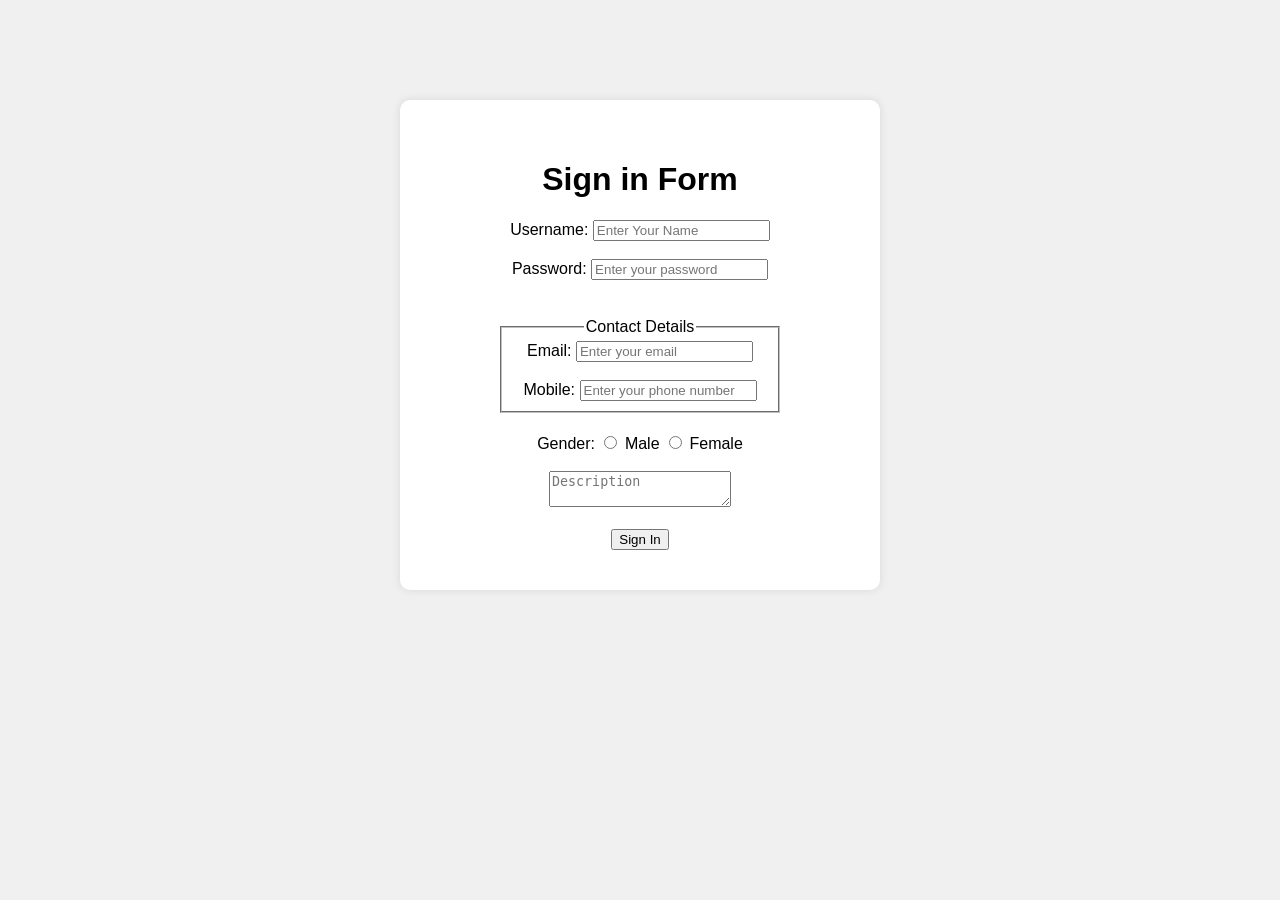
==== Sign in Form/index.html @ 368184ee "Form & Table" ====
<!DOCTYPE html>
<html lang="en">
<head>
    <meta charset="UTF-8">
    <meta name="viewport" content="width=device-width, initial-scale=1.0">
    <title>Sign in Form</title>
    <link rel="stylesheet" href="style.css">
</head>
<body>
    
    <div class="maindiv">
        <h1>Sign in Form</h1>
    <form action="/submit">
        <label for="username">Username:</label>
        <input type="text" id="username" name="username" placeholder="Enter Your Name" required><br><br>

        <label for="password">Password:</label>
        <input type="password" id="password" name="password" placeholder="Enter your password" required><br><br>
        <fieldset class="contacts">
            <legend>Contact Details</legend>
            Email:  
            <input type="email" name="email" id="email" placeholder="Enter your email" required><br><br>
            Mobile:
            <input type="number" name="phone" id="phone" placeholder="Enter your phone number">
        </fieldset>
        Gender:
        <input type="radio" id="male" name="gender" value="male">
        <label for="male">Male</label>
        <input type="radio" id="female" name="gender" value="female">
        <label for="female">Female</label><br><br>
        <textarea name="description" id="description" placeholder="Description"></textarea><br><br>
        <input type="submit" value="Sign In">

    </form>
    </div>
</body>
</html>
---- Sign in Form/style.css ----
body{
     background-color: #f0f0f0;
     font-family: Arial, sans-serif;
    text-align: center ;
}
.maindiv{
    background-color: white;
    width: 400px;
    margin: 100px auto;
    padding: 40px;
    border-radius: 10px;
    box-shadow: 0 0 10px rgba(0,0,0,0.1);
}
form{
   margin: 0px 60px;
}

.contacts{
    margin: 20px 0px;
}
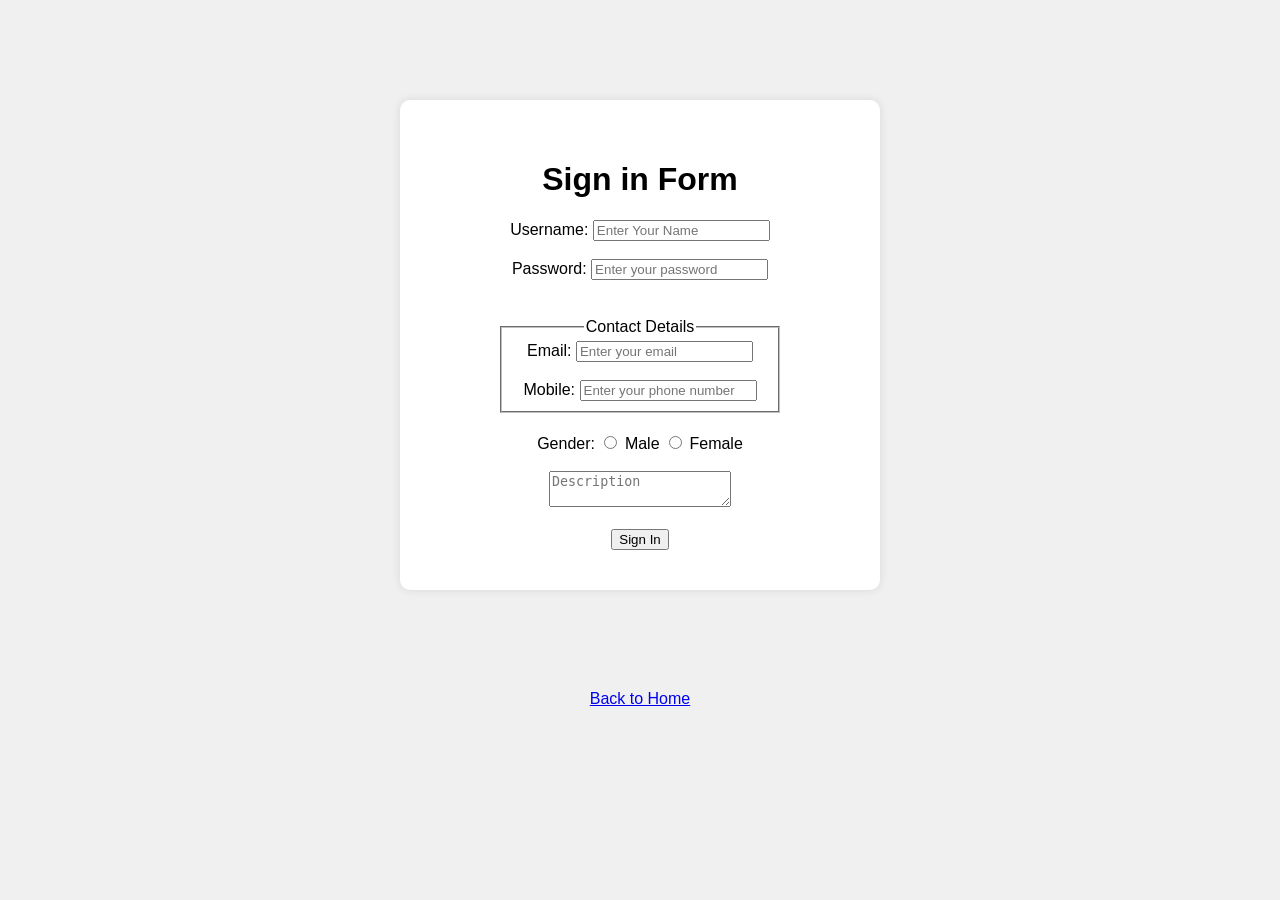
==== commit 85ebb51e: "Form & Table" ====
--- a/Sign in Form/index.html
+++ b/Sign in Form/index.html
@@ -33,5 +33,6 @@
 
     </form>
     </div>
+    <a href="../index.html">Back to Home</a>
 </body>
 </html>
